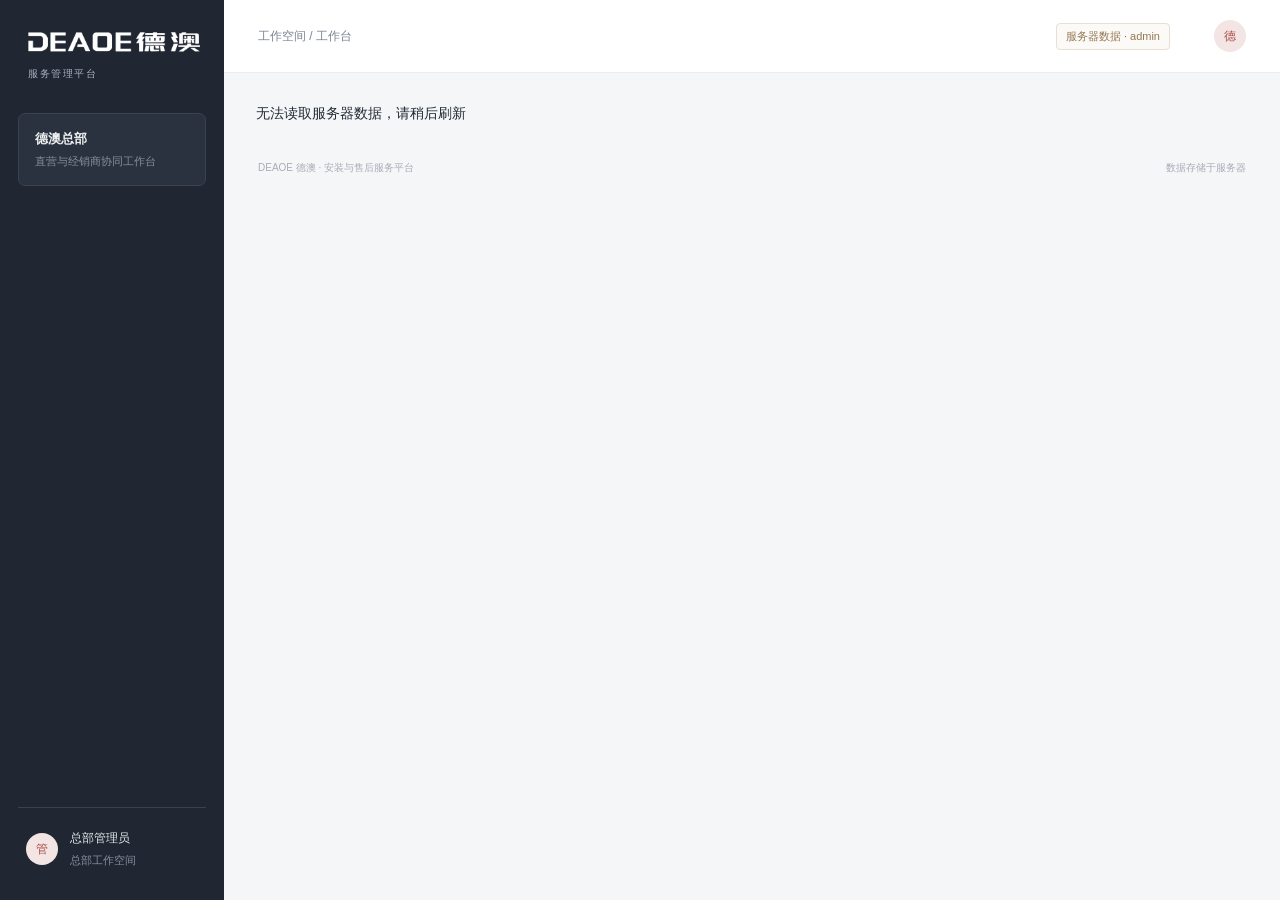
==== src/service/index.html @ 45f5344a "Initial public portfolio: reviewed source, synthetic tests and English documentation" ====
<!doctype html><html lang="zh-CN"><head><meta charset="UTF-8"><meta name="viewport" content="width=device-width, initial-scale=1"><title>德澳 · 服务管理平台</title><link rel="stylesheet" href="style.css"></head><body><aside><a class="brand" href="#dashboard" aria-label="德澳服务管理平台"><svg class="brand-logo" viewBox="365 1223 7952 908" role="img" aria-label="DEAOE 德澳"><defs><filter id="sidebar-white-logo" color-interpolation-filters="sRGB"><feColorMatrix type="matrix" values="0 0 0 0 1  0 0 0 0 1  0 0 0 0 1  -0.2126 -0.7152 -0.0722 0 1"/><feComposite in2="SourceAlpha" operator="in"/></filter></defs><image href="assets/deaoe-logo.png" width="8661" height="3465" filter="url(#sidebar-white-logo)"/></svg><span>服务管理平台</span></a><div class="workspace"><b>德澳总部</b><small>直营与经销商协同工作台</small></div><nav id="nav"></nav><div class="side-bottom"><span class="avatar">管</span><div>总部管理员<small>总部工作空间</small></div></div></aside><div class="shell"><header><div id="crumb">工作空间 / 工作台</div><div class="head-right"><span class="demo">服务器数据 · admin</span><span id="today"></span><span class="avatar">德</span></div></header><main id="main"></main><footer>DEAOE 德澳 · 安装与售后服务平台 <span>数据存储于服务器</span></footer></div><dialog id="modal"><div id="modalBody"></div></dialog><div id="toast" role="status"></div><script src="app.js"></script></body></html>
---- src/service/style.css ----
:root{--red:#c84039;--ink:#222b36;--muted:#85909d;--line:#e9edf1;--bg:#f5f6f8}*{box-sizing:border-box}body{margin:0;color:var(--ink);font:14px -apple-system,BlinkMacSystemFont,"PingFang SC","Microsoft YaHei",sans-serif;background:var(--bg)}button,input,select,textarea{font:inherit}button,a,input,select{outline-offset:3px}button{cursor:pointer}aside{position:fixed;inset:0 auto 0 0;width:224px;background:#202733;color:#acb5c2;display:flex;flex-direction:column;padding:32px 18px;z-index:2}.brand{color:#fff;text-decoration:none;font-size:29px;font-weight:800;letter-spacing:2px;padding-left:15px}.brand span{display:block;font-size:11px;letter-spacing:2px;font-weight:400;margin-top:7px;color:#aab2bf}.workspace{margin:32px 0 22px;padding:16px;background:#2a323f;border:1px solid #3a424d;border-radius:7px}.workspace b{font-size:13px;color:#f0f1f3}small{display:block;color:var(--muted);font-size:11px;margin-top:6px}.nav-label{font-size:10px;letter-spacing:2px;padding:18px 16px 9px;color:#798596}nav a{display:flex;gap:13px;align-items:center;color:#afb8c5;text-decoration:none;padding:13px 16px;border-radius:6px;margin:3px 0;font-size:13px}nav a.active{background:#c84039;color:white}aside nav a:hover:not(.active){background:#2e3744}nav i{font-style:normal;font-size:17px;width:20px;text-align:center}.side-bottom{margin-top:auto;border-top:1px solid #39414e;padding:22px 8px 0;display:flex;gap:12px;align-items:center;font-size:12px;color:#e4e7eb}.avatar{display:grid;place-items:center;background:#f3e5e3;color:#a94b43;border-radius:50%;width:32px;height:32px;font-size:12px;flex-shrink:0}.shell{margin-left:224px}header{height:73px;background:#fff;border-bottom:1px solid var(--line);padding:0 34px;display:flex;justify-content:space-between;align-items:center;font-size:12px;color:#7a8491}.head-right{display:flex;align-items:center;gap:22px}.demo{border:1px solid #e8dfd5;background:#fcfaf6;padding:5px 9px;border-radius:4px;color:#947856;font-size:11px}main{padding:32px;max-width:1680px;margin:auto}.title{display:flex;justify-content:space-between;align-items:center;margin-bottom:26px}.title h1{font-size:25px;letter-spacing:.5px;margin:0 0 9px;font-weight:650}.title p{margin:0;font-size:12px;color:#86909b}.actions{display:flex;gap:10px}button{border:1px solid #dfe3e8;border-radius:5px;background:#fff;color:#4b5562;padding:9px 15px;font-size:12px}button:hover{background:#f7f8fa}button.primary{background:var(--red);border-color:var(--red);color:#fff}button.primary:hover{background:#ad3530}.metrics{display:grid;grid-template-columns:repeat(4,1fr);gap:18px;margin-bottom:24px}.metric{background:#fff;border:1px solid var(--line);border-radius:8px;padding:22px;position:relative}.metric-label{font-size:12px;color:#707b89}.metric strong{font-size:32px;display:block;margin:13px 0 12px;letter-spacing:-1px;font-weight:600}.metric small{border-top:1px solid #f0f2f4;padding-top:13px}.metric em{font-style:normal;color:#418775}.metric-icon{position:absolute;right:21px;top:20px;background:#f6eeed;color:#b65b52;border-radius:8px;padding:9px;font-size:17px}.grid{display:grid;grid-template-columns:minmax(0,2.3fr) minmax(260px,1fr);gap:22px;margin-bottom:24px}.panel{background:#fff;border:1px solid var(--line);border-radius:8px;overflow:hidden;margin-bottom:22px}.grid>.panel{margin:0}.panel-head{display:flex;align-items:center;justify-content:space-between;padding:20px 22px;border-bottom:1px solid var(--line)}h2{font-size:14px;margin:0;font-weight:600}.link{border:0;background:none;color:#8a6260;padding:0;font-size:12px}.quick{display:grid;grid-template-columns:repeat(4,1fr);gap:12px;padding:24px 20px}.quick button{border:0;padding:0;text-align:center;background:none;font-size:12px}.quick b{display:grid;place-items:center;width:46px;height:46px;margin:0 auto 12px;background:#f6f1ef;border-radius:12px;color:#b06458;font-size:22px;font-weight:400}.quick button:nth-child(2) b{background:#eef4fa;color:#6387ae}.quick button:nth-child(3) b{background:#edf5f1;color:#589381}.quick button:nth-child(4) b{background:#f5f1e9;color:#ab8b57}.flow{display:flex;padding:18px 22px;background:#fcfcfd;border-top:1px solid var(--line);align-items:center;justify-content:space-between;font-size:11px;color:#939ca6}.flow b{color:#5c6976;font-weight:400}.todo{padding:5px 22px}.todo button{display:flex;width:100%;justify-content:space-between;padding:15px 0;border:0;border-bottom:1px solid #f1f2f4;border-radius:0;background:none}.todo button:last-child{border:0}.count{font-size:13px;color:var(--red)}.toolbar{padding:17px 22px;display:flex;gap:12px;align-items:center;border-bottom:1px solid var(--line)}input,select,textarea{border:1px solid #dde2e8;border-radius:5px;background:#fff;padding:9px 11px;color:#424d59;font-size:12px}input:focus,textarea:focus,select:focus{outline:2px solid #d9b3af;border-color:#bf827b}.search{width:290px}.toolbar .right{margin-left:auto;color:#929aa5;font-size:11px}.table-wrap{overflow:auto}table{width:100%;border-collapse:collapse;white-space:nowrap;text-align:left;font-size:12px}th{font-size:11px;color:#84909d;background:#fbfcfd;padding:13px 22px;font-weight:500}td{padding:17px 22px;border-bottom:1px solid #f0f2f4}tr:last-child td{border-bottom:0}tbody tr:hover{background:#fcfcfd}td small{font-size:10px}.tag{display:inline-block;padding:4px 9px;border-radius:4px;font-size:10px;background:#edf2f8;color:#5b7b9c}.tag.red{background:#fbefec;color:#bb6855}.tag.green{background:#edf5f0;color:#5b8d74}.tag.gray{background:#f0f2f4;color:#828b94}.tag.gold{background:#faf4e7;color:#a88742}.mono{font-variant-numeric:tabular-nums;font-size:11px;color:#74808c}.table-foot{padding:14px 22px;display:flex;justify-content:space-between;border-top:1px solid var(--line);color:#939ba6;font-size:11px}.notice{padding:14px 18px;background:#fff8ee;border:1px solid #f0e5d2;border-radius:6px;font-size:12px;line-height:1.8;color:#947c55;margin-bottom:22px}.empty{text-align:center;padding:50px;color:#88919c}.details{display:grid;grid-template-columns:1fr 1fr;gap:20px;margin:22px 0}.details div{font-size:14px}.details label{display:block;color:#8c939b;font-size:11px;margin-bottom:7px}.card-preview{background:#28323f;border-radius:10px;color:#fff;padding:27px;margin:20px 0}.card-preview h3{font-size:23px;margin:20px 0 8px}.card-preview p{color:#c2c9d1;font-size:12px}footer{padding:6px 34px 25px;color:#a6adb6;font-size:10px;display:flex;justify-content:space-between}dialog{border:0;border-radius:12px;box-shadow:0 24px 90px #0003;width:620px;max-width:92vw;padding:28px;color:var(--ink)}dialog::backdrop{background:#18212b66;backdrop-filter:blur(2px)}.modal-head{display:flex;justify-content:space-between;align-items:center}.modal-head h2{font-size:20px}.modal-head button{border:0;font-size:20px;padding:0 5px}.form-grid{display:grid;grid-template-columns:1fr 1fr;gap:18px;margin:25px 0}.form-grid label{font-size:12px;color:#727c87}.form-grid input,.form-grid select,.form-grid textarea{display:block;width:100%;margin-top:8px}.wide{grid-column:1/-1}.modal-foot{display:flex;justify-content:flex-end;gap:10px;border-top:1px solid var(--line);padding-top:20px}.history{border-left:2px solid #ece5e3;padding-left:16px;line-height:2;color:#818b96;font-size:12px}#toast{position:fixed;bottom:30px;left:50%;background:#28362f;color:white;padding:13px 25px;border-radius:6px;box-shadow:0 8px 25px #0002;opacity:0;pointer-events:none;transition:opacity .2s;z-index:9}.settings{padding:24px;max-width:700px}.settings label{display:block;margin-bottom:20px;color:#6e7884;font-size:12px}.settings input{display:block;width:100%;margin-top:9px}@media(max-width:1100px){aside{width:190px}.shell{margin-left:190px}main{padding:24px}.metrics{gap:10px}.metric{padding:16px}.metric-icon{display:none}.grid{grid-template-columns:1fr}.head-right{gap:10px}}@media(max-width:700px){aside{width:65px;padding:20px 7px}.brand{font-size:12px;padding:0;letter-spacing:0}.brand span,.workspace,.nav-label,aside nav a span,.side-bottom{display:none}nav{margin-top:25px}nav a{padding:12px}.shell{margin-left:65px}header{padding:0 16px}.head-right #today,.head-right .avatar{display:none}main{padding:18px}.metrics{grid-template-columns:1fr 1fr}.title{align-items:flex-start;gap:15px}.title h1{font-size:22px}.actions{flex-wrap:wrap}.toolbar{flex-wrap:wrap}.search{width:100%}.form-grid{grid-template-columns:1fr}.wide{grid-column:auto}footer span{display:none}}

/* Original PNG brand asset; viewport matches existing official-site integration. */
.brand{padding-left:10px;display:block}.brand-logo{display:block;width:172px;max-width:100%;height:auto;aspect-ratio:7952/908;background:#fff;box-sizing:content-box;padding:9px 7px;border-radius:3px}.brand span{font-size:10px;letter-spacing:1.5px;margin-top:12px}.card-logo{width:190px}@media(max-width:1100px){.brand{padding-left:0}.brand-logo{width:140px}}@media(max-width:700px){.brand-logo{width:47px;padding:5px 2px;border-radius:2px}}

/* Convert PNG luminance to alpha: white lettering, truly transparent background. */
.brand-logo{background:transparent;padding:0;border-radius:0}.brand span{margin-top:15px}.card-logo{background:transparent}@media(max-width:700px){.brand-logo{padding:0;border-radius:0}}

body.saving main button,body.saving dialog button{pointer-events:none;opacity:.55}
/* Inventory hover navigation */
aside{overflow-y:auto;overscroll-behavior:contain}aside .brand,aside .workspace,aside nav,aside .side-bottom{flex-shrink:0}.inventory-flyout[hidden]{display:none!important}.inventory-flyout{position:fixed;z-index:50;background:#fff;border:1px solid #dfe4eb;border-radius:9px;box-shadow:0 12px 40px #15233530;padding:22px;max-height:calc(100vh - 24px);overflow:auto;color:#26313d}.inventory-flyout-title{font-size:17px;font-weight:650;padding-bottom:16px;border-bottom:1px solid #edf0f3}.inventory-flyout-title span{font-size:11px;color:#8993a0;font-weight:400;margin-left:12px}.inventory-flyout-grid{display:grid;grid-template-columns:repeat(3,minmax(0,1fr));gap:14px;padding-top:16px}.inventory-flyout h3{font-size:11px;color:#929ba6;font-weight:500;margin:0 8px 9px}.inventory-flyout a{display:flex;justify-content:space-between;align-items:center;padding:11px 8px;border-radius:5px;text-decoration:none;color:#354250;font-size:13px;gap:4px}.inventory-flyout a span{color:#aeb6c1}.inventory-flyout a:hover,.inventory-flyout a:focus-visible{background:#fbefed;color:#c84039;outline-color:#c84039}@media(max-width:600px){.inventory-flyout-grid{grid-template-columns:repeat(2,minmax(0,1fr))}.inventory-flyout{padding:15px}}

/* Sales-first workspace entries and grouped navigation. */
.business-entries{display:grid;grid-template-columns:repeat(3,minmax(0,1fr));gap:18px;margin-bottom:24px}.business-entries a{display:flex;flex-direction:column;gap:12px;background:white;border:1px solid #e0e5eb;border-radius:12px;padding:24px;color:#293441;text-decoration:none}.business-entries a:first-child{background:#c84039;color:white;border-color:#c84039}.business-entries b{font-size:22px}.business-entries span{font-size:13px;opacity:.8}.business-entries a:hover{box-shadow:0 5px 20px #24324012}.business-subitems{display:grid;grid-template-columns:repeat(2,minmax(0,1fr));gap:6px 18px}.business-subitems a{display:flex;justify-content:space-between;padding:12px;color:#334155;text-decoration:none;border-radius:6px}.business-subitems a:hover,.business-subitems a:focus{background:#f5ecea;color:#c84039}@media(max-width:760px){.business-entries{grid-template-columns:1fr}.business-subitems{grid-template-columns:1fr}}

.service-mobile-menu{display:none}
@media screen and (max-width:700px){
 aside,.inventory-flyout{display:none!important}
 .shell{margin-left:0;width:100%;min-width:0}
 .service-mobile-menu{display:block;background:#202833;color:#fff;padding:0 16px}
 .service-mobile-menu>summary{padding:16px 0;min-height:48px;font-size:16px;font-weight:600;cursor:pointer}
 .service-mobile-menu nav{display:grid;grid-template-columns:1fr 1fr;gap:8px;margin:0;padding-bottom:16px;max-height:65vh;overflow:auto}
 .service-mobile-menu nav a{padding:12px;margin:0;background:#303c49;min-height:44px}
 .service-mobile-menu nav a[aria-current]{background:#c84039;color:#fff}
 header{height:auto;min-height:60px;padding:12px 16px;gap:10px;flex-wrap:wrap;line-height:1.5}
 .head-right{flex-wrap:wrap;gap:8px}.head-right .demo{padding:8px;font-size:12px}
 main{padding:16px 12px;min-width:0}.title{display:block}.title h1{font-size:25px}.title p{line-height:1.6}
 .actions{display:flex;flex-wrap:wrap;margin-top:14px;gap:8px}
 button,.button{min-height:44px;white-space:nowrap;padding:10px 14px}
 .toolbar{padding:16px;gap:10px;flex-wrap:wrap}.search{width:100%;min-width:0;flex-basis:100%}
 input:not([type=checkbox]):not([type=radio]),select,textarea{font-size:16px;max-width:100%}
 .panel{max-width:100%;min-width:0}.table-wrap{overflow:visible}
 .service-mobile-records,.service-mobile-records tbody{display:block;width:100%;white-space:normal}
 .service-mobile-records thead{display:none}
 .service-mobile-records tr{display:block;margin:12px;border:1px solid #e2e6ea;border-radius:8px;padding:6px 12px}
 .service-mobile-records td{display:flex;align-items:flex-start;gap:10px;flex-wrap:wrap;padding:10px 0;white-space:normal;overflow-wrap:anywhere}
 .service-mobile-records td::before{content:attr(data-label);color:#84909e;min-width:95px;font-size:12px}
 .service-mobile-records td[colspan]::before{display:none}.service-mobile-records td.empty{display:block;text-align:center;padding:28px 12px}
 .service-mobile-records td button{font-size:13px}.table-foot{padding:14px 16px;flex-wrap:wrap;gap:10px;line-height:1.6}
 dialog{width:calc(100% - 16px);max-width:none;max-height:90dvh;overflow:auto;padding:18px;margin:auto}
 .form-grid,.details{grid-template-columns:1fr}.modal-foot{flex-wrap:wrap;gap:8px}.modal-head{gap:12px}.modal-head button{min-width:44px}
 .metrics{gap:10px}.metric{padding:14px}.settings{padding:16px;max-width:100%}
 footer{padding:20px 16px;line-height:1.6}#toast{left:12px;right:12px;bottom:18px;overflow-wrap:anywhere}
}
@media print{.service-mobile-menu{display:none!important}}
#inventory-workspace-frame{display:block;width:100%;height:calc(100dvh - 76px);min-height:440px;border:0;background:#f3f5f7}
#inventory-workspace-frame[hidden],main[hidden]{display:none!important}
.inventory-workspace footer{display:none}
.business-subitems a[aria-current=page]{background:#fbefed;color:#c84039;font-weight:600}
@media(max-width:700px){#inventory-workspace-frame{height:calc(100dvh - 160px);min-height:400px}}

/* Mobile application launcher: grouped four-column shortcuts. */
@media screen and (max-width:700px){
 .service-mobile-menu{position:sticky;top:0;z-index:40;padding:0;background:#202833}
 .service-mobile-menu>summary{display:flex;justify-content:space-between;align-items:center;padding:14px 16px;list-style:none}
 .service-mobile-menu>summary::-webkit-details-marker{display:none}
 .mobile-menu-hint{font-size:12px;color:#cad0d7}
 .service-mobile-menu[open] .mobile-menu-hint{font-size:0}
 .service-mobile-menu[open] .mobile-menu-hint::after{content:'收起 ×';font-size:12px}
 .service-mobile-menu nav{position:absolute;top:100%;left:0;right:0;display:block;max-height:calc(85vh - 56px);max-height:calc(85dvh - 56px);overflow:auto;overscroll-behavior:contain;background:#f3f5f7;color:#27323e;padding:0 0 env(safe-area-inset-bottom);box-shadow:0 12px 24px #20283330}
 .mobile-app-group{background:#fff;padding:18px 12px 14px;margin-bottom:10px}
 .mobile-app-group h2{font-size:17px;margin:0 4px 16px;line-height:1.4}
 .mobile-app-group>div{display:grid;grid-template-columns:repeat(4,minmax(0,1fr));gap:12px 4px}
 .service-mobile-menu nav a{display:flex;flex-direction:column;align-items:center;gap:8px;padding:6px 2px;min-height:82px;background:transparent;color:#35404c;font-size:12px;line-height:1.5;text-align:center;border-radius:8px;text-decoration:none}
 .mobile-app-icon{display:grid;place-items:center;width:40px;height:40px;border-radius:10px;background:#f8e9e6;color:#bd4038}
 .mobile-app-icon svg{width:24px;height:24px}
 [data-group=stock] .mobile-app-icon{background:#eaf0f4;color:#536d80}
 [data-group=purchasing] .mobile-app-icon{background:#f7eedf;color:#94733c}
 [data-group=customers] .mobile-app-icon{background:#e9efec;color:#557267}
 .service-mobile-menu nav a[aria-current=page]{background:#fcf0ee;color:#b73932;font-weight:600}
 .service-mobile-menu nav a[aria-current=page] .mobile-app-icon{background:#c84039;color:white}
 .service-mobile-menu nav a:focus-visible{outline:2px solid #c84039;outline-offset:-2px}
}

/* Staff phone UI uses full pages, not an overlay covering the workspace. */
#staff-mobile-page,.staff-mobile-tabs{display:none}
@media screen and (max-width:700px){
 .staff-mobile-workspace .service-mobile-menu{display:none!important}
 .staff-mobile-workspace .shell{padding-bottom:calc(76px + env(safe-area-inset-bottom))}
 .staff-mobile-workspace .shell>header{min-height:48px;padding:12px 16px}
 .staff-mobile-workspace .shell>header #today,.staff-mobile-workspace .shell>header #logout-form{display:none}
 #staff-mobile-page:not([hidden]){display:block;padding:20px 16px;color:#26333e}
 #staff-mobile-page[hidden]{display:none!important}
 #staff-mobile-page h1{margin:0;font-size:25px}
 #staff-mobile-page h2{font-size:18px;margin:24px 0 14px}
 .staff-heading{display:flex;align-items:center;justify-content:space-between;gap:12px}
 .staff-heading small,.staff-subtitle{color:#788493;line-height:1.7}
 .staff-subtitle{font-size:13px;margin:10px 0 20px}
 .staff-shortcuts{display:grid;grid-template-columns:1fr 1fr;gap:12px}
 .staff-entry{position:relative;display:flex;flex-direction:column;gap:8px;padding:18px 28px 18px 16px;background:#fff;border:1px solid #e8ebee;border-radius:12px;color:#26333e;min-width:0}
 .staff-entry b{font-size:17px}.staff-entry small{color:#7b8793;font-size:12px;line-height:1.6}
 .staff-entry>span{position:absolute;right:12px;top:20px;color:#9da6af}
 .staff-shortcuts .staff-entry:first-child{background:#c84039;color:#fff;border-color:#c84039}
 .staff-shortcuts .staff-entry:first-child small,.staff-shortcuts .staff-entry:first-child>span{color:#fff}
 .staff-links{display:grid;gap:10px}.staff-summary{display:flex;align-items:center;justify-content:space-between;padding:20px;background:#fff;border-radius:12px;color:#64717d}
 .staff-summary strong{display:block;font-size:28px;color:#26333e;margin-top:10px}
 .staff-mobile-tabs{display:grid;grid-template-columns:repeat(4,1fr);position:fixed;bottom:0;left:0;right:0;z-index:45;background:#fff;border-top:1px solid #e4e7eb;padding:6px 8px calc(6px + env(safe-area-inset-bottom))}
 .staff-mobile-tabs a{display:flex;align-items:center;justify-content:center;flex-direction:column;gap:2px;min-height:54px;color:#7c8792;font-size:12px}
 .staff-mobile-tabs a>span{display:block;font-size:25px;line-height:28px}
 .staff-mobile-tabs a[aria-current]{color:#c84039;font-weight:600}
 #staff-mobile-page .mobile-app-group{padding:16px 10px;margin:0 0 14px;background:#fff;border-radius:12px;border:0}
 #staff-mobile-page .mobile-app-group h2{margin:0 0 16px}
 #staff-mobile-page .mobile-app-group>div{display:grid;grid-template-columns:repeat(4,minmax(0,1fr));gap:14px 4px}
 #staff-mobile-page .mobile-app-group a{display:flex;flex-direction:column;align-items:center;gap:8px;color:#35414c;text-align:center;font-size:12px;line-height:1.5;min-height:86px}
 #staff-mobile-page .mobile-app-group a>span{display:block}
 #staff-mobile-page .mobile-app-icon{width:40px;height:40px;padding:9px;background:#f8eae7;color:#be433a;border-radius:12px}
 #staff-mobile-page .mobile-app-icon svg{width:22px;height:22px}
 .staff-task,.staff-account,.staff-empty{padding:18px;background:white;border:1px solid #e6e9ec;border-radius:12px;margin-bottom:12px}
 .staff-task>div{display:flex;justify-content:space-between;gap:12px}.staff-task p{font-size:14px}.staff-task small{display:block;color:#7b8793;overflow-wrap:anywhere}.staff-task button{margin-top:12px;width:100%}
 .staff-account h2{margin-top:0!important}.staff-account small{color:#7b8793}.staff-logout{margin-top:24px;width:100%;color:#bf423a}
 .staff-mobile-workspace #inventory-workspace-frame{height:calc(100dvh - 145px - env(safe-area-inset-bottom));min-height:300px}
 .staff-mobile-workspace #toast{bottom:calc(85px + env(safe-area-inset-bottom))}
}
@media print{.staff-mobile-tabs,#staff-mobile-page{display:none!important}}

@media screen and (max-width:700px){
 #staff-mobile-page .mobile-app-group a:hover,
 #staff-mobile-page .mobile-app-group a:active,
 #staff-mobile-page .mobile-app-group a:focus,
 #staff-mobile-page .mobile-app-group a[aria-current]{background:#f8eae7;color:#8f302b;border-radius:10px;opacity:1}
 #staff-mobile-page .mobile-app-group a:focus-visible{outline:2px solid #b53b33;outline-offset:2px}
 #staff-mobile-page .mobile-app-group a{-webkit-tap-highlight-color:rgba(192,64,57,.12)}
 #staff-mobile-page .staff-unavailable{font-size:13px;line-height:1.7;color:#6f7983;margin:0}
}

@media(max-width:700px) {
  body.mobile-document-open #inventory-workspace-frame { position:fixed; inset:0; width:100%; height:100dvh; border:0; z-index:100; background:white; }
  body.mobile-document-open .staff-mobile-tabs { display:none; }
}

/* Customer directory: concise summaries, one aligned action, details on demand. */
.customer-directory{color:#26313d}.customer-directory-head{display:flex;align-items:center;justify-content:space-between;gap:12px;margin-bottom:12px}.customer-directory-head h1{font-size:22px;margin:0}
.customer-directory-actions,.customer-profile-actions{display:flex;align-items:center;gap:8px;flex-wrap:wrap}
.customer-directory-actions a,.customer-directory-actions button,.customer-view,.customer-profile-actions a,.customer-profile-actions button{display:inline-flex!important;align-items:center;justify-content:center;text-align:center;box-sizing:border-box;min-height:44px;min-width:44px;padding:8px 14px;margin:0;line-height:1.2;font-size:13px;text-decoration:none;color:#344252;background:#fff;border:1px solid #d9dfe5;border-radius:5px}
.customer-directory-actions a{background:#c84039;color:#fff;border-color:#c84039}.customer-directory-search input{width:100%;min-width:0;box-sizing:border-box;height:40px;margin:0;padding:8px 12px;font-size:14px;background:white;border:1px solid #d9dfe5;border-radius:5px}
.customer-directory-count{font-size:12px;color:#657282;margin:10px 0}.trade-customer-grid{display:grid;grid-template-columns:repeat(auto-fit,minmax(min(100%,400px),1fr));gap:0 16px;background:#fff}
.trade-customer{display:flex;align-items:center;gap:12px;padding:12px 14px;min-width:0;border-bottom:1px solid #edf0f3;background:#fff}.customer-summary{flex:1;min-width:0}.customer-summary strong{display:block;overflow:hidden;text-overflow:ellipsis;white-space:nowrap;font-size:14px;line-height:1.5;color:#26313d}.customer-summary-meta{display:flex;gap:8px;min-width:0;color:#657282;font-size:12px;line-height:1.5}.customer-summary-meta:empty{display:none}.customer-summary-meta span{overflow:hidden;white-space:nowrap;text-overflow:ellipsis}.customer-summary small{display:block;overflow:hidden;text-overflow:ellipsis;white-space:nowrap;font-size:12px;color:#657282;line-height:1.5;margin-top:2px}.customer-inactive{color:#8a4c35}.customer-view{flex-shrink:0;border-radius:18px;font-size:12px;min-width:56px}
.customer-directory button:hover,.customer-profile-actions button:hover{border-color:#c84039;color:#b6322c}.customer-directory :is(button,a):focus-visible{outline:2px solid #c84039;outline-offset:2px}.customer-list-message{padding:20px 14px;color:#657282}
.customer-profile{margin:0}.customer-profile>div{display:grid;grid-template-columns:80px minmax(0,1fr);gap:12px;padding:10px 0;border-bottom:1px solid #edf0f3}.customer-profile dt{font-size:13px;color:#657282}.customer-profile dd{margin:0;font-size:14px;overflow-wrap:anywhere}.customer-profile-actions{justify-content:flex-end;margin-top:16px}.service-customer-history summary{cursor:pointer;font-weight:500;font-size:13px;color:#657282}
@media(max-width:700px){.customer-directory-head h1{font-size:20px}.customer-directory-head{gap:8px}.customer-directory-actions a,.customer-directory-actions button{font-size:12px;padding:8px 12px}.trade-customer-grid{grid-template-columns:1fr}.trade-customer{padding:10px 12px}.service-customer-history{margin-top:12px!important;padding:12px!important}}
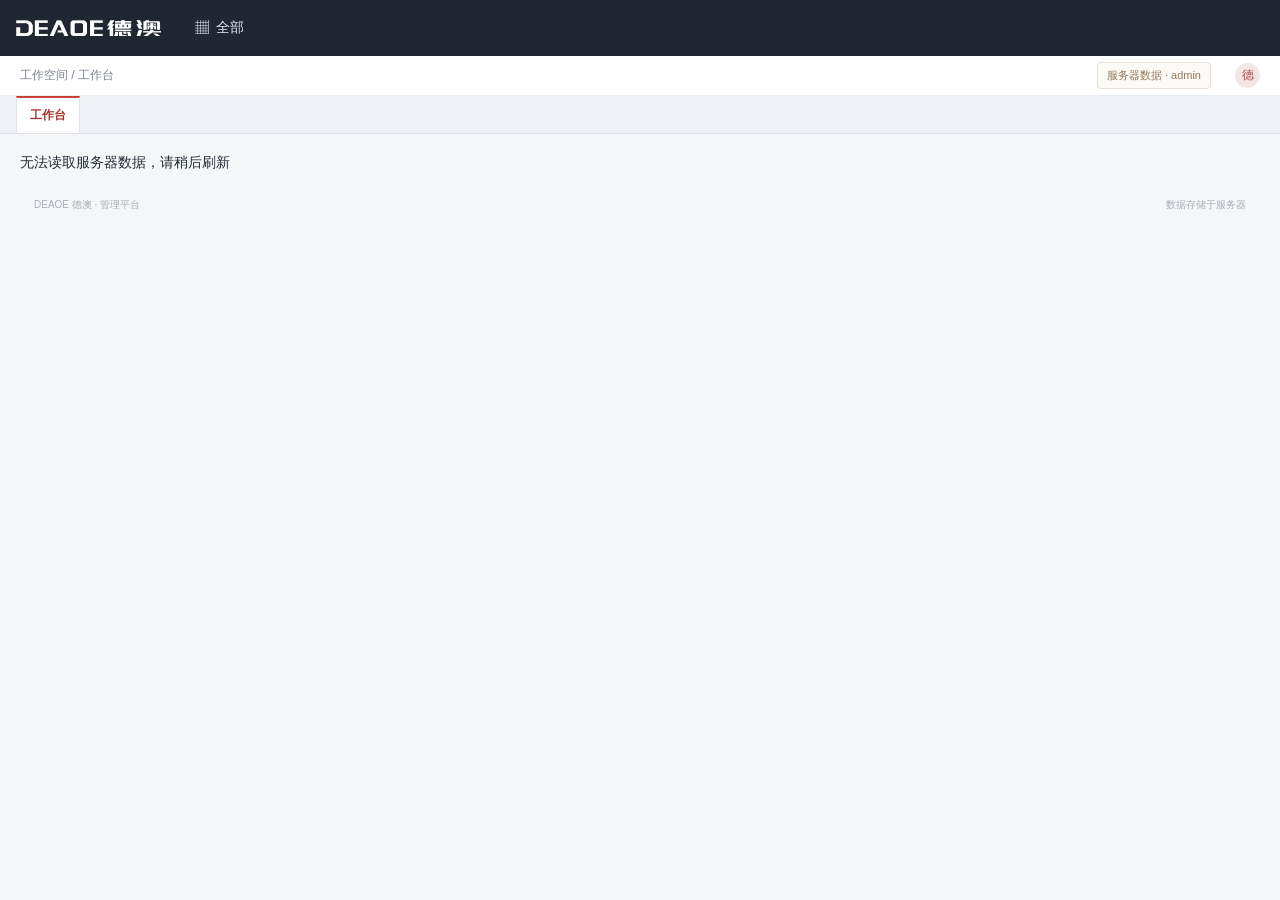
==== commit eb2a812f: "Unify desktop purchasing and goods receipt selectors" ====
--- a/src/service/index.html
+++ b/src/service/index.html
@@ -1 +1 @@
-<!doctype html><html lang="zh-CN"><head><meta charset="UTF-8"><meta name="viewport" content="width=device-width, initial-scale=1"><title>德澳 · 服务管理平台</title><link rel="stylesheet" href="style.css"></head><body><aside><a class="brand" href="#dashboard" aria-label="德澳服务管理平台"><svg class="brand-logo" viewBox="365 1223 7952 908" role="img" aria-label="DEAOE 德澳"><defs><filter id="sidebar-white-logo" color-interpolation-filters="sRGB"><feColorMatrix type="matrix" values="0 0 0 0 1  0 0 0 0 1  0 0 0 0 1  -0.2126 -0.7152 -0.0722 0 1"/><feComposite in2="SourceAlpha" operator="in"/></filter></defs><image href="assets/deaoe-logo.png" width="8661" height="3465" filter="url(#sidebar-white-logo)"/></svg><span>服务管理平台</span></a><div class="workspace"><b>德澳总部</b><small>直营与经销商协同工作台</small></div><nav id="nav"></nav><div class="side-bottom"><span class="avatar">管</span><div>总部管理员<small>总部工作空间</small></div></div></aside><div class="shell"><header><div id="crumb">工作空间 / 工作台</div><div class="head-right"><span class="demo">服务器数据 · admin</span><span id="today"></span><span class="avatar">德</span></div></header><main id="main"></main><footer>DEAOE 德澳 · 安装与售后服务平台 <span>数据存储于服务器</span></footer></div><dialog id="modal"><div id="modalBody"></div></dialog><div id="toast" role="status"></div><script src="app.js"></script></body></html>
+<!doctype html><html lang="zh-CN"><head><meta charset="UTF-8"><meta name="viewport" content="width=device-width, initial-scale=1"><title>德澳 · 服务管理平台</title><link rel="stylesheet" href="style.css"></head><body><aside><a class="brand" href="#dashboard" aria-label="德澳服务管理平台"><svg class="brand-logo" viewBox="365 1223 7952 908" role="img" aria-label="DEAOE 德澳"><defs><filter id="sidebar-white-logo" color-interpolation-filters="sRGB"><feColorMatrix type="matrix" values="0 0 0 0 1  0 0 0 0 1  0 0 0 0 1  -0.2126 -0.7152 -0.0722 0 1"/><feComposite in2="SourceAlpha" operator="in"/></filter></defs><image href="assets/deaoe-logo.png" width="8661" height="3465" filter="url(#sidebar-white-logo)"/></svg><span>服务管理平台</span></a><div class="workspace"><b>德澳总部</b><small>直营与经销商协同工作台</small></div><nav id="nav"></nav><div class="side-bottom"><span class="avatar">管</span><div>总部管理员<small>总部工作空间</small></div></div></aside><div class="shell"><header><div id="crumb">工作空间 / 工作台</div><div class="head-right"><span class="demo">服务器数据 · admin</span><span id="today"></span><span class="avatar">德</span></div></header><main id="main"></main><footer>DEAOE 德澳 · 管理平台 <span>数据存储于服务器</span></footer></div><dialog id="modal"><div id="modalBody"></div></dialog><div id="toast" role="status"></div><script src="app.js"></script></body></html>
--- a/src/service/style.css
+++ b/src/service/style.css
@@ -138,3 +138,116 @@
 .customer-directory button:hover,.customer-profile-actions button:hover{border-color:#c84039;color:#b6322c}.customer-directory :is(button,a):focus-visible{outline:2px solid #c84039;outline-offset:2px}.customer-list-message{padding:20px 14px;color:#657282}
 .customer-profile{margin:0}.customer-profile>div{display:grid;grid-template-columns:80px minmax(0,1fr);gap:12px;padding:10px 0;border-bottom:1px solid #edf0f3}.customer-profile dt{font-size:13px;color:#657282}.customer-profile dd{margin:0;font-size:14px;overflow-wrap:anywhere}.customer-profile-actions{justify-content:flex-end;margin-top:16px}.service-customer-history summary{cursor:pointer;font-weight:500;font-size:13px;color:#657282}
 @media(max-width:700px){.customer-directory-head h1{font-size:20px}.customer-directory-head{gap:8px}.customer-directory-actions a,.customer-directory-actions button{font-size:12px;padding:8px 12px}.trade-customer-grid{grid-template-columns:1fr}.trade-customer{padding:10px 12px}.service-customer-history{margin-top:12px!important;padding:12px!important}}
+
+/* Compact ERP workspace: horizontal modules, route tabs and a fixed content origin. */
+.workspace-route-tabs{display:none}
+@media screen and (min-width:701px){
+ body>aside{inset:0 0 auto;width:100%;height:56px;padding:0 16px;flex-direction:row;align-items:center;gap:22px;overflow:visible;z-index:60;background:#202733}
+ body>aside .brand{flex:0 0 145px;padding:0}.brand-logo{width:145px}
+ body>aside .brand span,body>aside .workspace,body>aside .side-bottom,body>aside .nav-label{display:none}
+ body>aside #nav{display:flex;align-items:center;gap:2px;min-width:0;flex:1;overflow-x:auto;margin:0;height:56px;scrollbar-width:thin}
+ body>aside #nav a{flex:0 0 auto;margin:0;padding:0 12px;min-height:40px;border-radius:4px;gap:6px;font-size:13px;white-space:nowrap}
+ body>aside #nav i{font-size:15px;width:16px}
+ .shell{margin-left:0;padding-top:56px;min-width:0}
+ .shell>header{height:40px;min-height:40px;padding:0 20px;gap:12px}
+ .head-right{gap:12px}.head-right .avatar{width:25px;height:25px}
+ .workspace-route-tabs{display:flex;align-items:stretch;gap:2px;padding:0 16px;height:38px;margin:0;background:#eef1f5;border-bottom:1px solid #dce2e8;overflow-x:auto;white-space:nowrap;scrollbar-width:thin}
+ .workspace-route-tab{display:flex;align-items:stretch;flex:0 0 auto;border:1px solid transparent;border-bottom:0}
+ .workspace-route-tab.is-current{background:white;border-color:#dce2e8;border-top:2px solid var(--red)}
+ .workspace-route-tabs a{display:flex;align-items:center;margin:0;padding:0 13px;border-radius:0;font-size:12px;color:#637080}
+ .workspace-route-tabs a[aria-current]{color:#a8332d;font-weight:600}
+ .workspace-route-tabs button{border:0;border-radius:0;background:none;min-width:28px;padding:0 6px;font-size:17px;color:#8993a0}
+ .workspace-route-tabs button:hover{color:#b63c35;background:#faefed}
+ .workspace-route-tabs :is(a,button):focus-visible{outline:2px solid var(--red);outline-offset:-3px}
+ .inventory-flyout{border-radius:0 0 6px 6px;padding:16px;z-index:70}
+ main{max-width:none;padding:20px;margin:0;min-width:0}
+ .title{margin-bottom:16px}.title h1{font-size:22px;margin-bottom:6px}
+ .panel{border-radius:5px;margin-bottom:16px}.panel-head{padding:13px 16px}
+ .toolbar{padding:12px 16px;gap:8px}th{padding:10px 16px}td{padding:12px 16px}
+ .business-entries{gap:12px;margin-bottom:16px}.business-entries a{padding:16px;border-radius:5px;gap:7px}.business-entries b{font-size:18px}
+ .metrics{gap:12px;margin-bottom:16px}.metric{padding:16px;border-radius:5px}.metric strong{font-size:27px;margin:9px 0}
+ .grid{gap:16px;margin-bottom:16px}
+ #inventory-workspace-frame{height:calc(100dvh - 134px);min-height:360px}
+}
+@media screen and (min-width:701px) and (max-width:1050px){
+ body>aside{gap:12px;padding:0 12px}body>aside .brand{flex-basis:125px}.brand-logo{width:125px}
+ body>aside #nav a{padding:0 9px;font-size:12px}body>aside #nav i{display:none}
+}
+@media print{.workspace-route-tabs{display:none!important}}
+
+.business-workflows{background:#fff;border:1px solid var(--line);border-radius:5px;margin-bottom:16px;overflow:hidden}
+.workflow-heading{display:flex;align-items:center;justify-content:space-between;padding:13px 16px;border-bottom:1px solid var(--line)}
+.workflow-heading a{color:#a33a33;font-size:12px;text-decoration:none}
+.business-workflow{display:grid;grid-template-columns:100px minmax(0,1fr);align-items:center;padding:14px 16px;gap:16px;border-bottom:1px solid #edf0f3}
+.business-workflow:last-child{border-bottom:0}.business-workflow>strong{font-size:13px;color:#586574}
+.business-workflow>div{display:flex;align-items:center;gap:12px;min-width:0}
+.business-workflow a{display:flex;align-items:center;gap:9px;flex:1;padding:11px 12px;min-width:0;color:#344252;background:#f7f9fb;border:1px solid #e5e9ed;border-radius:4px;text-decoration:none;font-size:13px}
+.business-workflow a:hover{background:#fdf2f0;border-color:#e8c8c3;color:#a33a33}
+.workflow-step{display:grid;place-items:center;width:22px;height:22px;flex-shrink:0;background:#efe3e1;color:#a33a33;border-radius:50%;font-size:11px;font-variant-numeric:tabular-nums}
+.workflow-arrow{color:#aab3be;font-size:20px}
+@media(max-width:700px){.business-workflow{grid-template-columns:1fr;gap:9px}.business-workflow>div{flex-wrap:wrap;gap:6px}.business-workflow a{padding:10px 8px;flex-basis:100%}.workflow-arrow{display:none}}
+
+/* Grouped module panels and interactive business navigation maps. */
+#workflow-shade{position:fixed;inset:56px 0 0;background:rgba(20,29,39,.35);z-index:65}
+#workflow-menu{position:fixed;width:min(600px,calc(100vw - 24px));background:#fff;z-index:75;overflow:auto;box-shadow:0 12px 32px #18233126;border:1px solid #e0e5e9;color:#293541}
+#workflow-menu[hidden],#workflow-shade[hidden]{display:none}
+#workflow-menu.workflow-menu-all{width:min(960px,calc(100vw - 24px))}
+.workflow-menu-heading{display:flex;align-items:center;justify-content:space-between;padding:14px 20px;border-bottom:1px solid #e4e8ed}
+.workflow-menu-heading h2{font-size:18px;margin:0}.workflow-menu-heading>a{display:flex;align-items:center;gap:10px;color:#ab352d;text-decoration:none}
+.workflow-menu-heading>button{border:0;background:none;font-size:22px;width:36px;height:36px;padding:0}
+.workflow-menu-columns{display:grid;grid-template-columns:repeat(auto-fit,minmax(150px,1fr));padding:6px 18px 18px;gap:18px}
+.workflow-menu-columns h3,.workflow-app-section h3{font-size:15px;margin:12px 0;padding-bottom:10px;border-bottom:1px solid #e4e8ed}
+.workflow-menu-link{display:flex;align-items:center;gap:9px;width:100%;min-height:40px;padding:8px;border:0;background:none;text-align:left;text-decoration:none;color:#36404b;font-size:14px;border-radius:3px;box-sizing:border-box}
+.workflow-menu-link:hover,.workflow-app-link:hover{background:#f7eeec;color:#a9332c}
+.workflow-icon{display:inline-flex;align-items:center;justify-content:center;flex:0 0 30px;width:30px;height:30px;border-radius:6px;background:#edf2f6;color:#4b718c}
+.workflow-icon svg{width:21px;height:21px}.icon-sale,.icon-return{background:#fcece7;color:#b35539}.icon-purchase,.icon-document{background:#eaf3f8;color:#397796}.icon-stock,.icon-check{background:#eef5e9;color:#558447}.icon-money{background:#faecec;color:#b64a4a}.icon-service{background:#fff2de;color:#a46b25}.icon-user,.icon-card{background:#f1ecf8;color:#7a58a1}
+.workflow-app-section{padding:0 22px 16px}.workflow-app-grid{display:grid;grid-template-columns:repeat(3,minmax(0,1fr));gap:8px 24px}.workflow-app{display:flex;min-width:0;align-items:center}.workflow-app-link{display:flex;align-items:center;gap:10px;padding:8px;color:#303c48;text-decoration:none;min-height:44px;flex:1;box-sizing:border-box}.workflow-app button{border:0;background:none;color:#ab7933;font-size:23px;min-width:40px;padding:6px}.workflow-empty{font-size:13px;color:#687583}
+#nav .workflow-all-trigger{display:flex;align-items:center;gap:7px;background:transparent;color:#e2e8ed;border:0;white-space:nowrap;font-size:14px;min-height:40px;padding:0 12px;flex-shrink:0}
+#nav .workflow-all-trigger[aria-expanded=true]{background:#354352}
+.workflow-page{display:grid;grid-template-columns:150px minmax(0,1fr) 190px;border:1px solid #e0e5eb;background:#fff;min-height:570px;gap:0}
+.workflow-switcher{display:flex;flex-direction:column;padding:12px 10px;background:#f8f9fb;border-right:1px solid #e3e8ed;gap:8px}
+.workflow-switcher a{display:flex;align-items:center;gap:8px;font-size:13px;color:#485661;text-decoration:none;padding:9px 7px;border:1px solid #e1e6ea;border-radius:4px;background:#fff}
+.workflow-switcher a[aria-current]{background:#ae3d35;color:white;border-color:#ae3d35}.workflow-switcher .workflow-icon{width:24px;height:24px;flex-basis:24px}
+.workflow-canvas{min-width:0}.workflow-canvas-head{display:flex;align-items:center;justify-content:space-between;gap:8px;padding:15px 20px;border-bottom:1px solid #e3e8ed}.workflow-canvas-head h1{margin:0;font-size:18px}.workflow-canvas-head>span{font-size:12px;color:#71808e}
+.workflow-lanes{padding:12px 26px}.workflow-lane{padding:14px 0 20px;border-bottom:1px solid #f0f2f5}.workflow-lane:last-child{border-bottom:0}.workflow-lane h2{font-size:12px;color:#6c7b89;margin:0 0 12px;font-weight:500}
+.workflow-path{display:flex;align-items:center;justify-content:space-between;gap:8px}.workflow-node{display:flex;flex:1;min-width:0;flex-direction:column;align-items:center;justify-content:center;gap:12px;padding:14px 6px;border:1px solid transparent;border-radius:6px;text-align:center;text-decoration:none;color:#2e3c49;background:none;font-size:13px;line-height:1.5;min-height:98px}.workflow-node:hover{border-color:#e4c9c4;background:#fdf8f7}.workflow-node .workflow-icon{width:46px;height:46px;flex-basis:46px;border-radius:10px}.workflow-node svg{width:29px;height:29px}.workflow-arrow{font-size:28px;color:#b7c8d5;flex:0 0 26px;text-align:center}
+.workflow-related{padding:16px 12px;background:#fbfcfd;border-left:1px solid #e3e8ed}.workflow-related h2{font-size:14px;margin:0 0 12px}.workflow-related-link{display:flex;align-items:center;gap:7px;text-decoration:none;color:#54738b;font-size:12px;padding:8px 0}.workflow-related-link .workflow-icon{width:23px;height:23px;flex-basis:23px}.workflow-related-link svg{width:15px;height:15px}
+.workflow-page :is(a,button):focus-visible,#workflow-menu :is(a,button):focus-visible{outline:2px solid #a73730;outline-offset:2px}
+@media(min-width:701px) and (max-width:1100px){.workflow-page{grid-template-columns:130px minmax(0,1fr)}.workflow-related{grid-column:2;display:flex;flex-wrap:wrap;gap:6px 20px;border-top:1px solid #e3e8ed}.workflow-related h2{width:100%}.workflow-lanes{padding:12px}.workflow-switcher{grid-row:1/3}}
+@media(max-width:700px){.workflow-page{display:block;min-height:0}.workflow-switcher{display:flex;flex-direction:row;overflow-x:auto;border:0;border-bottom:1px solid #e3e8ed;padding:8px;gap:6px}.workflow-switcher a{flex:0 0 auto;min-height:44px;padding:6px 10px;box-sizing:border-box}.workflow-switcher .workflow-icon{display:none}.workflow-canvas-head{padding:12px}.workflow-canvas-head>span{font-size:11px}.workflow-lanes{padding:0 12px}.workflow-path{flex-direction:column;gap:0;align-items:stretch}.workflow-node{flex-direction:row;justify-content:flex-start;min-height:54px;gap:12px;padding:8px 12px;box-sizing:border-box;border-color:#e8edf1}.workflow-node .workflow-icon{width:32px;height:32px;flex-basis:32px}.workflow-node svg{width:23px;height:23px}.workflow-arrow{transform:rotate(90deg);font-size:22px;height:24px;flex-basis:24px}.workflow-related{display:grid;grid-template-columns:1fr 1fr;padding:12px;border:0;border-top:1px solid #e3e8ed}.workflow-related h2{grid-column:1/-1}.workflow-related-link{min-height:44px}.workflow-app-grid{grid-template-columns:1fr}.workflow-menu-link{min-height:44px}}
+@media print{#workflow-menu,#workflow-shade{display:none!important}.workflow-page{grid-template-columns:1fr}.workflow-switcher,.workflow-related{display:none}}
+
+/* Desktop navigation is a compact task map, with secondary records kept quiet. */
+@media screen and (min-width:701px){
+ .workflow-page{grid-template-columns:134px minmax(0,1fr) 172px;max-width:1040px;min-height:0;align-items:stretch}
+ .workflow-switcher{padding:10px 8px;gap:5px}
+ .workflow-switcher a{min-height:36px;padding:5px 7px;box-sizing:border-box;font-size:12px;gap:7px}
+ .workflow-switcher .workflow-icon{width:22px;height:22px;flex-basis:22px}
+ .workflow-switcher svg{width:17px;height:17px}
+ .workflow-canvas-head{padding:10px 16px;height:44px;min-height:44px;box-sizing:border-box}
+ .workflow-canvas-head h1{font-size:16px}.workflow-canvas-head>span{font-size:11px;color:#7a8793}
+ .workflow-lanes{padding:4px 16px 10px}
+ .workflow-lane{padding:10px 0 12px}
+ .workflow-lane h2{margin:0 0 5px;font-size:11px;color:#7a8793}
+ .workflow-path{justify-content:flex-start;gap:6px;max-width:580px}
+ .workflow-node{flex:0 1 112px;min-height:65px;padding:7px 4px;gap:5px;border-radius:4px;font-size:12px;box-sizing:border-box}
+ .workflow-node .workflow-icon{width:29px;height:29px;flex-basis:29px;border-radius:6px}
+ .workflow-node svg{width:19px;height:19px}
+ .workflow-path .workflow-arrow{font-size:20px;flex:0 0 22px;color:#bec8d1}
+ .workflow-lane:first-child h2{color:#344252;font-weight:600}
+ .workflow-lane:first-child .workflow-node{min-height:78px;font-weight:600}
+ .workflow-lane:first-child .workflow-icon{width:35px;height:35px;flex-basis:35px}
+ .workflow-lane:first-child .workflow-node svg{width:23px;height:23px}
+ .workflow-related{padding:13px 12px;background:#fcfcfd}
+ .workflow-related h2{font-size:12px;color:#687684;margin-bottom:9px;font-weight:500}
+ .workflow-related-link{padding:6px 0;gap:6px;color:#63788a;font-size:11px}
+ .workflow-related-link .workflow-icon{width:20px;height:20px;flex-basis:20px;background:transparent}
+ .workflow-related-link svg{width:15px;height:15px}
+}
+@media screen and (min-width:701px) and (max-width:1100px){
+ .workflow-page{grid-template-columns:124px minmax(0,1fr)}
+ .workflow-related{padding:9px 16px;gap:4px 18px}
+ .workflow-related h2{margin:0 0 2px}
+ .workflow-lanes{padding:4px 12px 8px}
+ .workflow-path{gap:4px}.workflow-path .workflow-arrow{flex-basis:18px}
+}
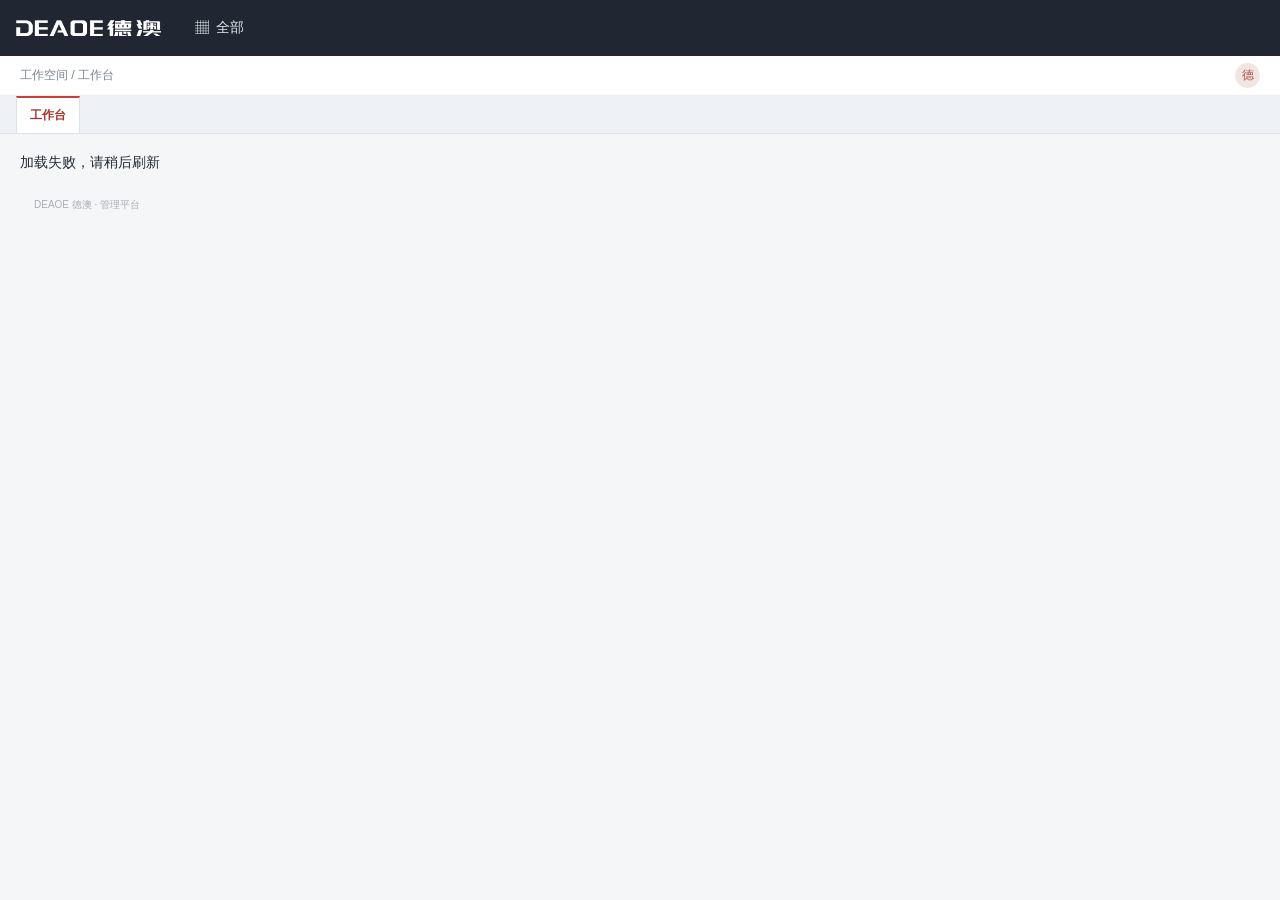
==== commit a37f621e: "Add desktop inventory workspace and streamline management labels" ====
--- a/src/service/index.html
+++ b/src/service/index.html
@@ -1 +1 @@
-<!doctype html><html lang="zh-CN"><head><meta charset="UTF-8"><meta name="viewport" content="width=device-width, initial-scale=1"><title>德澳 · 服务管理平台</title><link rel="stylesheet" href="style.css"></head><body><aside><a class="brand" href="#dashboard" aria-label="德澳服务管理平台"><svg class="brand-logo" viewBox="365 1223 7952 908" role="img" aria-label="DEAOE 德澳"><defs><filter id="sidebar-white-logo" color-interpolation-filters="sRGB"><feColorMatrix type="matrix" values="0 0 0 0 1  0 0 0 0 1  0 0 0 0 1  -0.2126 -0.7152 -0.0722 0 1"/><feComposite in2="SourceAlpha" operator="in"/></filter></defs><image href="assets/deaoe-logo.png" width="8661" height="3465" filter="url(#sidebar-white-logo)"/></svg><span>服务管理平台</span></a><div class="workspace"><b>德澳总部</b><small>直营与经销商协同工作台</small></div><nav id="nav"></nav><div class="side-bottom"><span class="avatar">管</span><div>总部管理员<small>总部工作空间</small></div></div></aside><div class="shell"><header><div id="crumb">工作空间 / 工作台</div><div class="head-right"><span class="demo">服务器数据 · admin</span><span id="today"></span><span class="avatar">德</span></div></header><main id="main"></main><footer>DEAOE 德澳 · 管理平台 <span>数据存储于服务器</span></footer></div><dialog id="modal"><div id="modalBody"></div></dialog><div id="toast" role="status"></div><script src="app.js"></script></body></html>
+<!doctype html><html lang="zh-CN"><head><meta charset="UTF-8"><meta name="viewport" content="width=device-width, initial-scale=1"><title>德澳 · 服务管理平台</title><link rel="stylesheet" href="style.css"></head><body><aside><a class="brand" href="#dashboard" aria-label="德澳服务管理平台"><svg class="brand-logo" viewBox="365 1223 7952 908" role="img" aria-label="DEAOE 德澳"><defs><filter id="sidebar-white-logo" color-interpolation-filters="sRGB"><feColorMatrix type="matrix" values="0 0 0 0 1  0 0 0 0 1  0 0 0 0 1  -0.2126 -0.7152 -0.0722 0 1"/><feComposite in2="SourceAlpha" operator="in"/></filter></defs><image href="assets/deaoe-logo.png" width="8661" height="3465" filter="url(#sidebar-white-logo)"/></svg><span>服务管理平台</span></a><div class="workspace"><b>德澳总部</b><small>直营与经销商协同工作台</small></div><nav id="nav"></nav><div class="side-bottom"><span class="avatar">管</span><div>总部管理员<small>总部工作空间</small></div></div></aside><div class="shell"><header><div id="crumb">工作空间 / 工作台</div><div class="head-right"><span id="today"></span><span class="avatar">德</span></div></header><main id="main"></main><footer>DEAOE 德澳 · 管理平台</footer></div><dialog id="modal"><div id="modalBody"></div></dialog><div id="toast" role="status"></div><script src="app.js"></script></body></html>
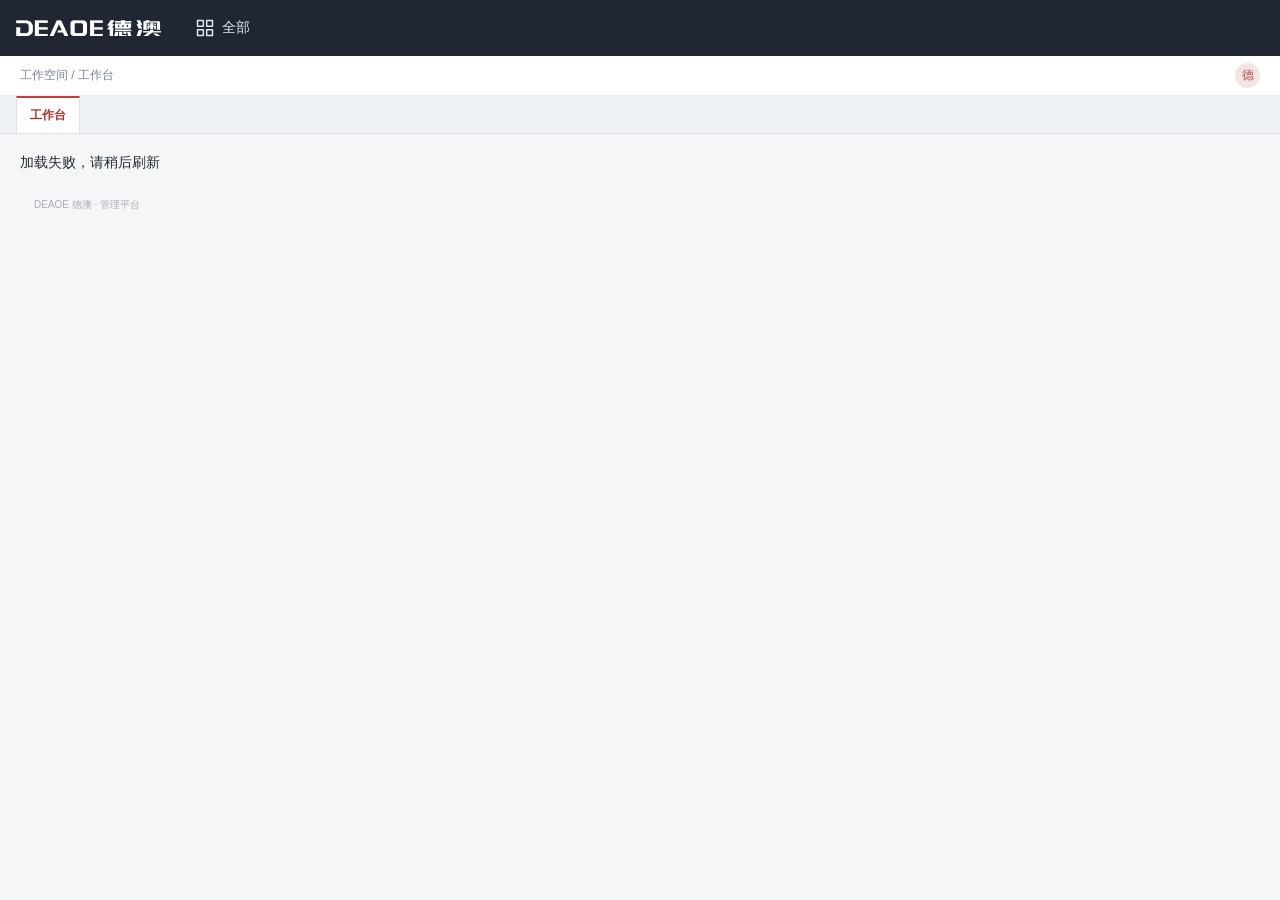
==== commit 3bfdd4a7: "Add persistent per-account desktop column widths" ====
--- a/src/service/index.html
+++ b/src/service/index.html
@@ -1 +1 @@
-<!doctype html><html lang="zh-CN"><head><meta charset="UTF-8"><meta name="viewport" content="width=device-width, initial-scale=1"><title>德澳 · 服务管理平台</title><link rel="stylesheet" href="style.css"></head><body><aside><a class="brand" href="#dashboard" aria-label="德澳服务管理平台"><svg class="brand-logo" viewBox="365 1223 7952 908" role="img" aria-label="DEAOE 德澳"><defs><filter id="sidebar-white-logo" color-interpolation-filters="sRGB"><feColorMatrix type="matrix" values="0 0 0 0 1  0 0 0 0 1  0 0 0 0 1  -0.2126 -0.7152 -0.0722 0 1"/><feComposite in2="SourceAlpha" operator="in"/></filter></defs><image href="assets/deaoe-logo.png" width="8661" height="3465" filter="url(#sidebar-white-logo)"/></svg><span>服务管理平台</span></a><div class="workspace"><b>德澳总部</b><small>直营与经销商协同工作台</small></div><nav id="nav"></nav><div class="side-bottom"><span class="avatar">管</span><div>总部管理员<small>总部工作空间</small></div></div></aside><div class="shell"><header><div id="crumb">工作空间 / 工作台</div><div class="head-right"><span id="today"></span><span class="avatar">德</span></div></header><main id="main"></main><footer>DEAOE 德澳 · 管理平台</footer></div><dialog id="modal"><div id="modalBody"></div></dialog><div id="toast" role="status"></div><script src="app.js"></script></body></html>
+<!doctype html><html lang="zh-CN"><head><meta charset="UTF-8"><meta name="viewport" content="width=device-width, initial-scale=1"><title>德澳 · 服务管理平台</title><link rel="stylesheet" href="style.css"></head><body><aside><a class="brand" href="#dashboard" aria-label="德澳服务管理平台"><svg class="brand-logo" viewBox="365 1223 7952 908" role="img" aria-label="DEAOE 德澳"><defs><filter id="sidebar-white-logo" color-interpolation-filters="sRGB"><feColorMatrix type="matrix" values="0 0 0 0 1  0 0 0 0 1  0 0 0 0 1  -0.2126 -0.7152 -0.0722 0 1"/><feComposite in2="SourceAlpha" operator="in"/></filter></defs><image href="assets/deaoe-logo.png" width="8661" height="3465" filter="url(#sidebar-white-logo)"/></svg><span>服务管理平台</span></a><div class="workspace"><b>德澳总部</b><small>直营与经销商协同工作台</small></div><nav id="nav"></nav><div class="side-bottom"><span class="avatar">管</span><div>总部管理员<small>总部工作空间</small></div></div></aside><div class="shell"><header><div id="crumb">工作空间 / 工作台</div><div class="head-right"><span id="today"></span><span class="avatar">德</span></div></header><main id="main"></main><footer>DEAOE 德澳 · 管理平台</footer></div><dialog id="modal"><div id="modalBody"></div></dialog><div id="toast" role="status"></div><script src="app.js"></script><script src="/service/column-widths.js"></script></body></html>
--- a/src/service/style.css
+++ b/src/service/style.css
@@ -201,7 +201,7 @@
 .workflow-menu-link:hover,.workflow-app-link:hover{background:#f7eeec;color:#a9332c}
 .workflow-icon{display:inline-flex;align-items:center;justify-content:center;flex:0 0 30px;width:30px;height:30px;border-radius:6px;background:#edf2f6;color:#4b718c}
 .workflow-icon svg{width:21px;height:21px}.icon-sale,.icon-return{background:#fcece7;color:#b35539}.icon-purchase,.icon-document{background:#eaf3f8;color:#397796}.icon-stock,.icon-check{background:#eef5e9;color:#558447}.icon-money{background:#faecec;color:#b64a4a}.icon-service{background:#fff2de;color:#a46b25}.icon-user,.icon-card{background:#f1ecf8;color:#7a58a1}
-.workflow-app-section{padding:0 22px 16px}.workflow-app-grid{display:grid;grid-template-columns:repeat(3,minmax(0,1fr));gap:8px 24px}.workflow-app{display:flex;min-width:0;align-items:center}.workflow-app-link{display:flex;align-items:center;gap:10px;padding:8px;color:#303c48;text-decoration:none;min-height:44px;flex:1;box-sizing:border-box}.workflow-app button{border:0;background:none;color:#ab7933;font-size:23px;min-width:40px;padding:6px}.workflow-empty{font-size:13px;color:#687583}
+.workflow-app-section{padding:0 22px 16px}.workflow-app-grid{display:grid;grid-template-columns:repeat(3,minmax(0,1fr));gap:8px 24px}.workflow-app{display:flex;min-width:0;align-items:center}.workflow-app-link{display:flex;align-items:center;gap:10px;padding:8px;color:#303c48;text-decoration:none;min-height:44px;flex:0 1 auto;box-sizing:border-box}.workflow-app button{border:0;background:none;color:#ab7933;font-size:23px;min-width:40px;padding:6px}.workflow-empty{font-size:13px;color:#687583}
 #nav .workflow-all-trigger{display:flex;align-items:center;gap:7px;background:transparent;color:#e2e8ed;border:0;white-space:nowrap;font-size:14px;min-height:40px;padding:0 12px;flex-shrink:0}
 #nav .workflow-all-trigger[aria-expanded=true]{background:#354352}
 .workflow-page{display:grid;grid-template-columns:150px minmax(0,1fr) 190px;border:1px solid #e0e5eb;background:#fff;min-height:570px;gap:0}
@@ -251,3 +251,26 @@
  .workflow-lanes{padding:4px 12px 8px}
  .workflow-path{gap:4px}.workflow-path .workflow-arrow{flex-basis:18px}
 }
+
+@media(min-width:701px){
+ main.service-workspace{padding:12px 16px}.service-register{background:#fff;border:1px solid #dce1e7;border-radius:4px;overflow:hidden}.service-register-head{display:flex;align-items:center;justify-content:space-between;padding:10px 12px;border-bottom:1px solid #dce1e7}.service-register h1{font-size:17px;margin:0}.service-register-head>div{display:flex;gap:6px}.service-register button{min-height:30px;padding:5px 10px;font-size:12px}.service-register-filter{display:flex;align-items:center;gap:10px;padding:9px 12px;background:#f6f8fa}.service-register-filter .toolbar{display:flex;flex:1;gap:8px;padding:0;margin:0;background:none;border:0}.service-register-filter input,.service-register-filter select{height:32px;min-height:32px;font-size:12px;min-width:0}.service-register-filter .search{max-width:390px}.service-register-filter>span{font-size:12px;white-space:nowrap;color:#7b8795}.service-register table{font-size:12px}.service-register td,.service-register th{padding:9px 10px;border-right:1px solid #edf0f4}.service-register td small{font-size:11px;margin-top:4px}.service-register th{background:#f1f4f7;white-space:nowrap}.service-register .table-wrap{max-height:calc(100dvh - 260px);overflow:auto}.service-register thead th{position:sticky;top:0}.service-register tbody tr:hover{background:#faf6f5}
+ dialog.desktop-service-form{width:min(900px,calc(100vw - 48px));max-width:none;max-height:calc(100dvh - 48px);padding:16px;box-sizing:border-box}.desktop-service-form .modal-head{margin-bottom:10px;padding-bottom:10px}.desktop-service-form .modal-head h2{font-size:17px}.desktop-service-form .form-grid{grid-template-columns:repeat(3,minmax(0,1fr));gap:10px}.desktop-service-form label{font-size:12px;gap:5px}.desktop-service-form input,.desktop-service-form select{height:34px;min-height:34px;min-width:0;width:100%;font-size:13px;padding:6px 8px;box-sizing:border-box}.desktop-service-form textarea{min-height:52px;font-size:13px;padding:7px 8px}.desktop-service-form .service-form-section{font-size:13px;font-weight:600;border-bottom:1px solid #e3e8ed;padding:5px 0 8px}.desktop-service-form .service-input-choice>div{display:flex;gap:5px}.desktop-service-form .service-input-choice input{flex:1;width:0}.desktop-service-form button{min-height:32px;padding:6px 10px;font-size:12px;white-space:nowrap}.desktop-service-form .modal-foot{margin-top:12px;padding-top:12px}.desktop-service-form .wide{grid-column:1/-1}
+ dialog.service-record-picker{width:min(940px,calc(100vw - 48px));height:min(580px,calc(100dvh - 48px));max-width:none;max-height:none;padding:0;border:1px solid #dce1e7;border-radius:5px;box-sizing:border-box}dialog.service-record-picker[open]{display:flex;flex-direction:column}.service-record-picker header,.service-record-picker footer{position:static;display:flex;align-items:center;justify-content:space-between;padding:12px 14px;border-bottom:1px solid #e3e8ed;gap:12px;background:white}.service-record-picker h2{font-size:16px;margin:0}.service-record-picker button{min-height:32px;padding:6px 12px;font-size:12px;border-radius:3px}.service-picker-search{padding:9px 12px;background:#f6f8fa}.service-picker-search input{height:32px;min-height:32px;width:360px;max-width:100%;font-size:13px}.service-picker-records{flex:1;min-height:0;overflow:auto}.service-picker-records .table-wrap{overflow:visible}.service-picker-records table{font-size:13px}.service-picker-records td,.service-picker-records th{padding:9px 10px;border-right:1px solid #e5e9ef;border-bottom:1px solid #e5e9ef}.service-picker-records th{position:sticky;top:0;background:#f1f4f7}.service-picker-records tr[data-choice]{cursor:pointer}.service-picker-records tr[aria-selected=true]{background:#f8eae8;box-shadow:inset 3px 0 #bd4037}.service-picker-records tr:focus-visible{outline:2px solid #bd4037;outline-offset:-2px}.service-record-picker footer{border-top:1px solid #e3e8ed;border-bottom:0;font-size:12px;color:#788696}.service-picker-records>p{padding:20px}
+}
+@media(min-width:701px){.service-register tr[data-service-row]{cursor:pointer}.service-register tr[aria-selected=true]{background:#f8eae8;box-shadow:inset 3px 0 #bd4037}.service-register tr:focus-visible{outline:2px solid #bd4037;outline-offset:-2px}.service-register-summary{border-top:1px solid #dce1e7;padding:10px 12px;font-size:12px}.service-register-summary h2{font-size:13px;margin:0 0 8px}.service-register-summary h2 span{font-size:11px;font-weight:400;color:#7b8795;margin-left:8px}.service-register-summary>div{display:grid;grid-template-columns:1fr 1fr;gap:20px}.service-register-summary p{margin:4px 0;overflow-wrap:anywhere}.service-register-summary b{color:#738091;font-weight:400}.service-register-summary details{margin-top:8px;color:#738091}.service-register .table-wrap{max-height:calc(100dvh - 390px);min-height:120px}}
+@media(min-width:701px){.desktop-service-form .modal-head h2{margin:0}.desktop-service-form .form-grid{margin:0;gap:7px 10px}.desktop-service-form .form-grid input,.desktop-service-form .form-grid select,.desktop-service-form .form-grid textarea{margin-top:4px}.desktop-service-form .service-form-section{padding:3px 0 5px}.desktop-service-form textarea{height:42px;min-height:42px}.desktop-service-form .modal-foot{position:sticky;bottom:-16px;background:#fff;margin-top:8px;padding:10px 0 0;z-index:1}.desktop-service-form .service-input-choice>div{align-items:center}}
+@media(min-width:701px){.desktop-service-form .modal-head{margin-bottom:6px;padding-bottom:6px}.desktop-service-form .form-grid{gap:5px 10px}.desktop-service-form .modal-foot{margin-top:6px;padding-top:6px}}
+
+/* Desktop shortcuts reflect the saved favorites; all modules remain in All Applications. */
+@media(min-width:701px){#nav [data-section].workflow-not-favorite{display:none!important}}
+
+/* Shared outline family: module accents on light panels, monochrome on the navigation bar. */
+.workflow-icon svg{display:block;flex-shrink:0}
+.workflow-app button svg{display:block;width:20px;height:20px;fill:none}
+.workflow-app button[aria-pressed="true"] svg{fill:currentColor}
+.workflow-app button{display:inline-flex;align-items:center;justify-content:center;cursor:pointer}
+.workflow-app button[aria-pressed="false"]{color:#84909d}
+.workflow-app button:hover{color:#a76b22;background:#faf3e8;border-radius:5px}
+#nav .workflow-nav-icon{display:inline-flex;align-items:center;justify-content:center;flex:0 0 20px;width:20px;height:20px;font-style:normal}
+#nav .workflow-nav-icon svg{display:block;width:20px;height:20px}
+.icon-settings{background:#eef0f5;color:#62718a}
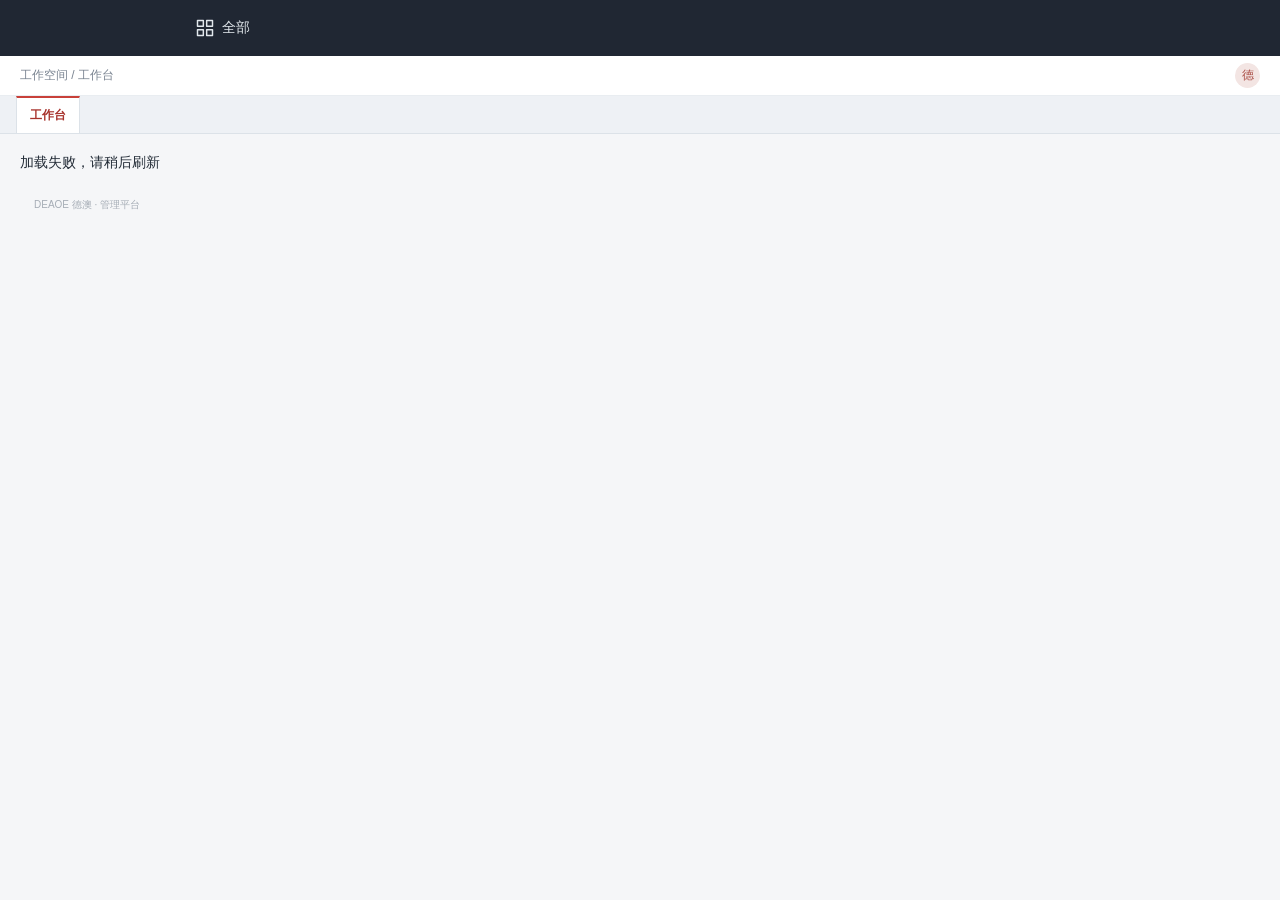
==== commit c49c3dac: "Reuse the versioned official logo from browser cache" ====
--- a/src/service/index.html
+++ b/src/service/index.html
@@ -1 +1 @@
-<!doctype html><html lang="zh-CN"><head><meta charset="UTF-8"><meta name="viewport" content="width=device-width, initial-scale=1"><title>德澳 · 服务管理平台</title><link rel="stylesheet" href="style.css"></head><body><aside><a class="brand" href="#dashboard" aria-label="德澳服务管理平台"><svg class="brand-logo" viewBox="365 1223 7952 908" role="img" aria-label="DEAOE 德澳"><defs><filter id="sidebar-white-logo" color-interpolation-filters="sRGB"><feColorMatrix type="matrix" values="0 0 0 0 1  0 0 0 0 1  0 0 0 0 1  -0.2126 -0.7152 -0.0722 0 1"/><feComposite in2="SourceAlpha" operator="in"/></filter></defs><image href="assets/deaoe-logo.png" width="8661" height="3465" filter="url(#sidebar-white-logo)"/></svg><span>服务管理平台</span></a><div class="workspace"><b>德澳总部</b><small>直营与经销商协同工作台</small></div><nav id="nav"></nav><div class="side-bottom"><span class="avatar">管</span><div>总部管理员<small>总部工作空间</small></div></div></aside><div class="shell"><header><div id="crumb">工作空间 / 工作台</div><div class="head-right"><span id="today"></span><span class="avatar">德</span></div></header><main id="main"></main><footer>DEAOE 德澳 · 管理平台</footer></div><dialog id="modal"><div id="modalBody"></div></dialog><div id="toast" role="status"></div><script src="app.js"></script><script src="/service/column-widths.js"></script></body></html>
+<!doctype html><html lang="zh-CN"><head><meta charset="UTF-8"><meta name="viewport" content="width=device-width, initial-scale=1"><title>德澳 · 服务管理平台</title><link rel="stylesheet" href="style.css"><script defer src="/service/font-preferences.js"></script><link rel="preload" as="image" type="image/png" fetchpriority="high" href="/service/assets/deaoe-logo.png?v=cc34c68decaf"></head><body><aside><a class="brand" href="#dashboard" aria-label="德澳服务管理平台"><svg class="brand-logo" viewBox="365 1223 7952 908" role="img" aria-label="DEAOE 德澳"><defs><filter id="sidebar-white-logo" color-interpolation-filters="sRGB"><feColorMatrix type="matrix" values="0 0 0 0 1  0 0 0 0 1  0 0 0 0 1  -0.2126 -0.7152 -0.0722 0 1"/><feComposite in2="SourceAlpha" operator="in"/></filter></defs><image href="/service/assets/deaoe-logo.png?v=cc34c68decaf" style="opacity:0" onload="this.style.opacity='1'" width="8661" height="3465" filter="url(#sidebar-white-logo)"/></svg><span>服务管理平台</span></a><div class="workspace"><b>德澳总部</b><small>直营与经销商协同工作台</small></div><nav id="nav"></nav><div class="side-bottom"><span class="avatar">管</span><div>总部管理员<small>总部工作空间</small></div></div></aside><div class="shell"><header><div id="crumb">工作空间 / 工作台</div><div class="head-right"><span id="today"></span><span class="avatar">德</span></div></header><main id="main"></main><footer>DEAOE 德澳 · 管理平台</footer></div><dialog id="modal"><div id="modalBody"></div></dialog><div id="toast" role="status"></div><script src="app.js"></script><script src="/service/column-widths.js"></script></body></html>
--- a/src/service/style.css
+++ b/src/service/style.css
@@ -274,3 +274,24 @@
 #nav .workflow-nav-icon{display:inline-flex;align-items:center;justify-content:center;flex:0 0 20px;width:20px;height:20px;font-style:normal}
 #nav .workflow-nav-icon svg{display:block;width:20px;height:20px}
 .icon-settings{background:#eef0f5;color:#62718a}
+
+/* Settings center: complete click targets, aligned modules, existing routes. */
+.settings-center .title{margin-bottom:18px}
+.settings-shortcuts{display:grid;grid-template-columns:repeat(3,minmax(0,1fr));gap:14px;padding:18px 22px}
+.settings-entry{display:flex;align-items:center;gap:12px;min-height:96px;padding:16px;border:1px solid #dfe3e8;border-radius:6px;color:var(--ink);background:#fff;text-decoration:none}
+.settings-entry:hover{background:#fcf6f5;border-color:#c84039}
+.settings-entry:focus-visible{outline:2px solid #c84039;outline-offset:3px}
+.settings-entry-icon{flex:0 0 38px;height:38px;display:grid;place-items:center;background:#f8eeec;color:#b63832;border-radius:6px}
+.settings-entry-icon svg{width:24px;height:24px}
+.settings-entry strong{display:block;font-size:15px;font-weight:600}
+.settings-entry-description{display:block;font-size:12px;color:#637082;line-height:1.6;margin-top:5px}
+.settings-entry-arrow{margin-left:auto;font-size:24px;color:#778290}
+.settings-sections{display:grid;grid-template-columns:minmax(0,2fr) minmax(260px,1fr);gap:18px;align-items:start}
+.settings-center .settings{max-width:none;padding:18px 22px}
+.settings-center .settings label{display:flex;flex-direction:column;gap:7px;margin-bottom:14px}
+.settings-center .settings input{width:100%;min-height:38px}
+.settings-save{display:flex;justify-content:flex-end;margin-top:12px}
+.settings-center button{min-height:38px;display:inline-flex;align-items:center;justify-content:center}
+.settings-help{font-size:12px;color:#637082;line-height:1.7}
+.settings-export p{margin-top:0;line-height:1.7}
+@media(max-width:900px){.settings-shortcuts{grid-template-columns:1fr}.settings-sections{grid-template-columns:1fr}.settings-entry{min-height:76px}}
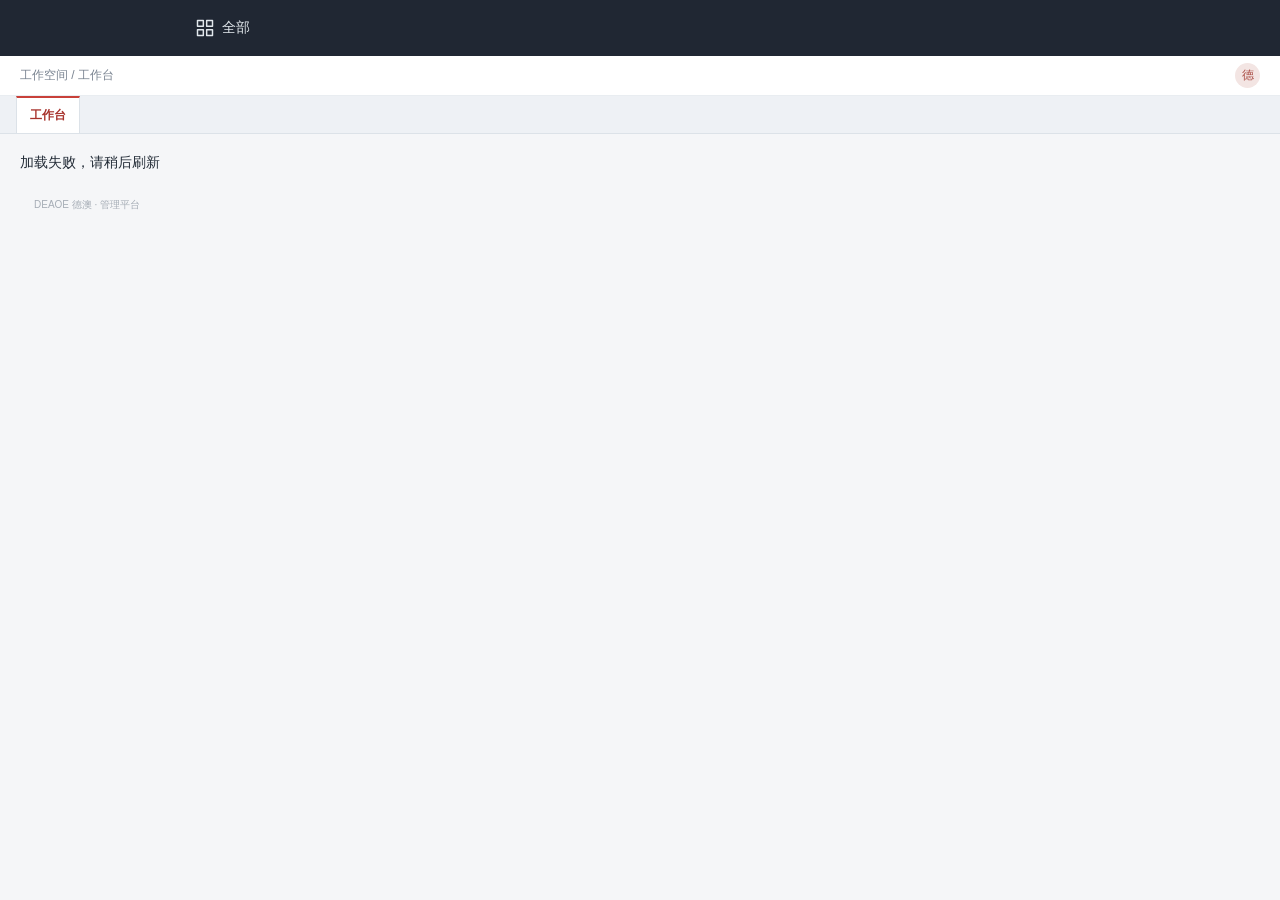
==== commit 27a16716: "Add service user machine records and consistent WebP downloads" ====
--- a/src/service/index.html
+++ b/src/service/index.html
@@ -1 +1 @@
-<!doctype html><html lang="zh-CN"><head><meta charset="UTF-8"><meta name="viewport" content="width=device-width, initial-scale=1"><title>德澳 · 服务管理平台</title><link rel="stylesheet" href="style.css"><script defer src="/service/font-preferences.js"></script><link rel="preload" as="image" type="image/png" fetchpriority="high" href="/service/assets/deaoe-logo.png?v=cc34c68decaf"></head><body><aside><a class="brand" href="#dashboard" aria-label="德澳服务管理平台"><svg class="brand-logo" viewBox="365 1223 7952 908" role="img" aria-label="DEAOE 德澳"><defs><filter id="sidebar-white-logo" color-interpolation-filters="sRGB"><feColorMatrix type="matrix" values="0 0 0 0 1  0 0 0 0 1  0 0 0 0 1  -0.2126 -0.7152 -0.0722 0 1"/><feComposite in2="SourceAlpha" operator="in"/></filter></defs><image href="/service/assets/deaoe-logo.png?v=cc34c68decaf" style="opacity:0" onload="this.style.opacity='1'" width="8661" height="3465" filter="url(#sidebar-white-logo)"/></svg><span>服务管理平台</span></a><div class="workspace"><b>德澳总部</b><small>直营与经销商协同工作台</small></div><nav id="nav"></nav><div class="side-bottom"><span class="avatar">管</span><div>总部管理员<small>总部工作空间</small></div></div></aside><div class="shell"><header><div id="crumb">工作空间 / 工作台</div><div class="head-right"><span id="today"></span><span class="avatar">德</span></div></header><main id="main"></main><footer>DEAOE 德澳 · 管理平台</footer></div><dialog id="modal"><div id="modalBody"></div></dialog><div id="toast" role="status"></div><script src="app.js"></script><script src="/service/column-widths.js"></script></body></html>
+<!doctype html><html lang="zh-CN"><head><meta charset="UTF-8"><meta name="viewport" content="width=device-width, initial-scale=1"><title>德澳 · 服务管理平台</title><link rel="stylesheet" href="style.css"><script defer src="/service/font-preferences.js"></script><link rel="preload" as="image" type="image/png" fetchpriority="high" href="/service/assets/deaoe-logo.png?v=cc34c68decaf"></head><body><aside><a class="brand" href="#dashboard" aria-label="德澳服务管理平台"><svg class="brand-logo" viewBox="365 1223 7952 908" role="img" aria-label="DEAOE 德澳"><defs><filter id="sidebar-white-logo" color-interpolation-filters="sRGB"><feColorMatrix type="matrix" values="0 0 0 0 1  0 0 0 0 1  0 0 0 0 1  -0.2126 -0.7152 -0.0722 0 1"/><feComposite in2="SourceAlpha" operator="in"/></filter></defs><image href="/service/assets/deaoe-logo.png?v=cc34c68decaf" style="opacity:0" onload="this.style.opacity='1'" width="8661" height="3465" filter="url(#sidebar-white-logo)"/></svg><span>服务管理平台</span></a><div class="workspace"><b>德澳总部</b><small>直营与经销商协同工作台</small></div><nav id="nav"></nav><div class="side-bottom"><span class="avatar">管</span><div>总部管理员<small>总部工作空间</small></div></div></aside><div class="shell"><header><div id="crumb">工作空间 / 工作台</div><div class="head-right"><span id="today"></span><span class="avatar">德</span></div></header><main id="main"></main><footer>DEAOE 德澳 · 管理平台</footer></div><dialog id="modal"><div id="modalBody"></div></dialog><div id="toast" role="status"></div><script src="/service/device-users.js"></script><script src="app.js"></script><script src="/service/column-widths.js"></script></body></html>
--- a/src/service/style.css
+++ b/src/service/style.css
@@ -200,7 +200,7 @@
 .workflow-menu-link{display:flex;align-items:center;gap:9px;width:100%;min-height:40px;padding:8px;border:0;background:none;text-align:left;text-decoration:none;color:#36404b;font-size:14px;border-radius:3px;box-sizing:border-box}
 .workflow-menu-link:hover,.workflow-app-link:hover{background:#f7eeec;color:#a9332c}
 .workflow-icon{display:inline-flex;align-items:center;justify-content:center;flex:0 0 30px;width:30px;height:30px;border-radius:6px;background:#edf2f6;color:#4b718c}
-.workflow-icon svg{width:21px;height:21px}.icon-sale,.icon-return{background:#fcece7;color:#b35539}.icon-purchase,.icon-document{background:#eaf3f8;color:#397796}.icon-stock,.icon-check{background:#eef5e9;color:#558447}.icon-money{background:#faecec;color:#b64a4a}.icon-service{background:#fff2de;color:#a46b25}.icon-user,.icon-card{background:#f1ecf8;color:#7a58a1}
+.workflow-icon svg{width:21px;height:21px}.icon-sale,.icon-return{background:#fcece7;color:#b35539}.icon-purchase,.icon-document{background:#eaf3f8;color:#397796}.icon-stock,.icon-product,.icon-check,.icon-archive{background:#eef5e9;color:#558447}.icon-money{background:#faecec;color:#b64a4a}.icon-service,.icon-intake,.icon-dispatch,.icon-pending,.icon-repair{background:#fff2de;color:#a46b25}.icon-user,.icon-card{background:#f1ecf8;color:#7a58a1}
 .workflow-app-section{padding:0 22px 16px}.workflow-app-grid{display:grid;grid-template-columns:repeat(3,minmax(0,1fr));gap:8px 24px}.workflow-app{display:flex;min-width:0;align-items:center}.workflow-app-link{display:flex;align-items:center;gap:10px;padding:8px;color:#303c48;text-decoration:none;min-height:44px;flex:0 1 auto;box-sizing:border-box}.workflow-app button{border:0;background:none;color:#ab7933;font-size:23px;min-width:40px;padding:6px}.workflow-empty{font-size:13px;color:#687583}
 #nav .workflow-all-trigger{display:flex;align-items:center;gap:7px;background:transparent;color:#e2e8ed;border:0;white-space:nowrap;font-size:14px;min-height:40px;padding:0 12px;flex-shrink:0}
 #nav .workflow-all-trigger[aria-expanded=true]{background:#354352}
